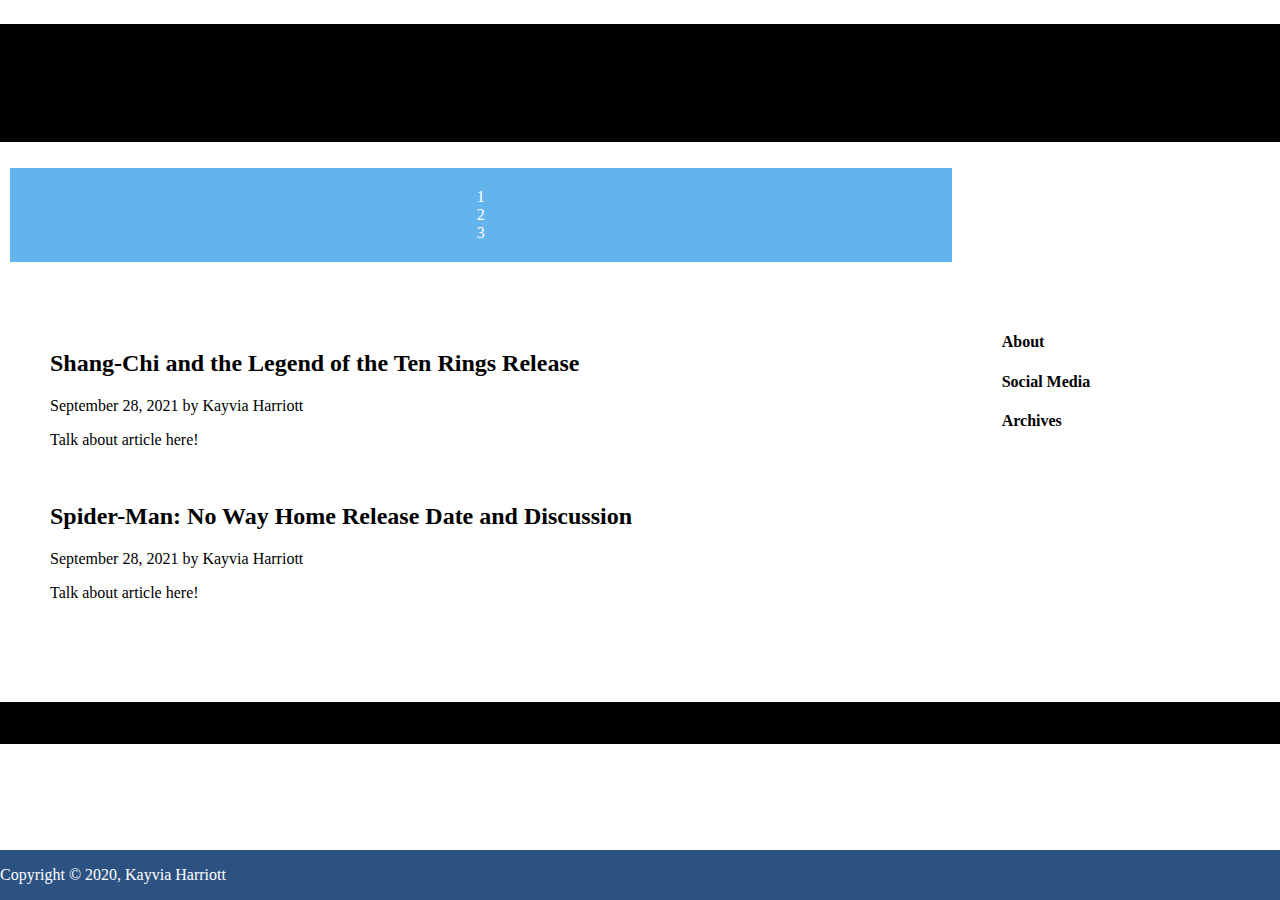
==== index2.html @ 140f6e14 "Updated index, css, and added images" ====
<!DOCTYPE html>
<html lang="en">
<head>
    <meta charset="UTF-8">
    <meta name="viewport" content="width=device-width, initial-scale=1.0">
    <title>INFO2180 Lab 2</title>    
    <link rel="stylesheet" href="styles.css">
</head><body><div class="container">
    <header>
        <h1>Kayvia Harriotts's Blog</h1>
        <p>A Marvel Cinematic Universe fanatic</p>
        <p>Circle picture of Kayvia Here, remember to use border-radius</p>
    </header>
    <main>
        <div class="grid-container">
            <div class="header">
                <div class="flex-container">
                        <div>1</div>
                        <div>2</div>
                        <div>3</div>
                </div> 
            </div>
            <div class="mainContent">
                <article>
                    <img src="" alt="">
                    <h2>Shang-Chi and the Legend of the Ten Rings Release</h2>
                    <p>September 28, 2021 by Kayvia Harriott</p>
                    <p> Talk about article here!</p>
                </article>

                <img src="" alt="">
                <article>
                    <h2>Spider-Man: No Way Home Release Date and Discussion</h2>
                    <p>September 28, 2021 by Kayvia Harriott</p>
                    <p> Talk about article here!</p>
                </article>

            </div>
            <div class="sidebar">
            <!--Sidebar-->
                    <h4>About</h2>
                    <h4>Social Media</h2>
                    <h4>Archives</h2>
            </div>
            <div class="footer">
                <footer>
                    <p>Copyright &copy; 2020, Kayvia Harriott</p>   
                </footer>  
            </div>
        </div>
        
        
        <!-- This will contain your blog posts -->
    </main>
    <aside>
        <!-- This will be your sidebar -->
    </aside>
  
</div>
</body>
</html>

<!DOCTYPE html>
<html lang="en">
<head>    
    <meta charset="UTF-8">    
    <meta name="viewport" content="width=device-width, initial-scale=1.0">
    <title>INFO2180 Lab 2</title>
    <link rel="stylesheet" href="styles.css">
</head>
<body>
<div class="container">
    <header> 
        <h1>Kayvia's Blog</h1>
        <p><!-- Put your one line statement or quote here --></p>
    </header>    
    <main>
        <!-- This will contain your blog posts -->
    </main>
    <aside>
        <!-- This will be your sidebar -->
    </aside>
    <footer>
        <p>Copyright &copy; 2020, Kayvia Harriott</p>
</footer>
</div>
</body>
</html>
---- styles.css ----
.grid-container{
    display: grid;
    grid-template-columns: auto auto auto;
    grid-gap: 10px;
    padding: 10px;   
}

header{
    background-color: black;
   /*margin-top: -12pt;*/
}

.header{
    grid-column-start: 1;
    grid-column-end: 3;
    text-align: center;
    background-color: #63B3ED;
    color: #FFFFFF;
    padding: 20px;
}

.footer{
    grid-column-start: 1;
    grid-column-end: 3;
}

.mainContent{
    grid-column-start: 1;
    grid-column-end: 3;
    padding: 40px;
}

.sidebar{
    padding: 40px;
}

.aboutHeader{
    color: #000000;
    background-color: #E2E8F0;
}

.socialmediaHeader{
    color: #48BB78;
}

.archivesHeader{
    color: #48BB78;
}

h1 {
    font-size: 36px;
    font-family: Georgia, 'Times New Roman', Times, serif;
}

body {
    margin: 0;    
}

footer{
    background-color: #2C5282;
    color: #FFFFFF;
    position: fixed;
    bottom: 0;
    width: 100%;
    height: 50px;
}

#blogPostCoverPhoto-1{
    height: 100px;
    float: right;
}


#blogPostCoverPhoto-2{
    height: 100px;
    float: left;
}

#selfPhoto {
    height: 150px;
    border-radius: 50%;
}
---- styles.css ----
.grid-container{
    display: grid;
    grid-template-columns: auto auto auto;
    grid-gap: 10px;
    padding: 10px;   
}

header{
    background-color: black;
   /*margin-top: -12pt;*/
}

.header{
    grid-column-start: 1;
    grid-column-end: 3;
    text-align: center;
    background-color: #63B3ED;
    color: #FFFFFF;
    padding: 20px;
}

.footer{
    grid-column-start: 1;
    grid-column-end: 3;
}

.mainContent{
    grid-column-start: 1;
    grid-column-end: 3;
    padding: 40px;
}

.sidebar{
    padding: 40px;
}

.aboutHeader{
    color: #000000;
    background-color: #E2E8F0;
}

.socialmediaHeader{
    color: #48BB78;
}

.archivesHeader{
    color: #48BB78;
}

h1 {
    font-size: 36px;
    font-family: Georgia, 'Times New Roman', Times, serif;
}

body {
    margin: 0;    
}

footer{
    background-color: #2C5282;
    color: #FFFFFF;
    position: fixed;
    bottom: 0;
    width: 100%;
    height: 50px;
}

#blogPostCoverPhoto-1{
    height: 100px;
    float: right;
}


#blogPostCoverPhoto-2{
    height: 100px;
    float: left;
}

#selfPhoto {
    height: 150px;
    border-radius: 50%;
}
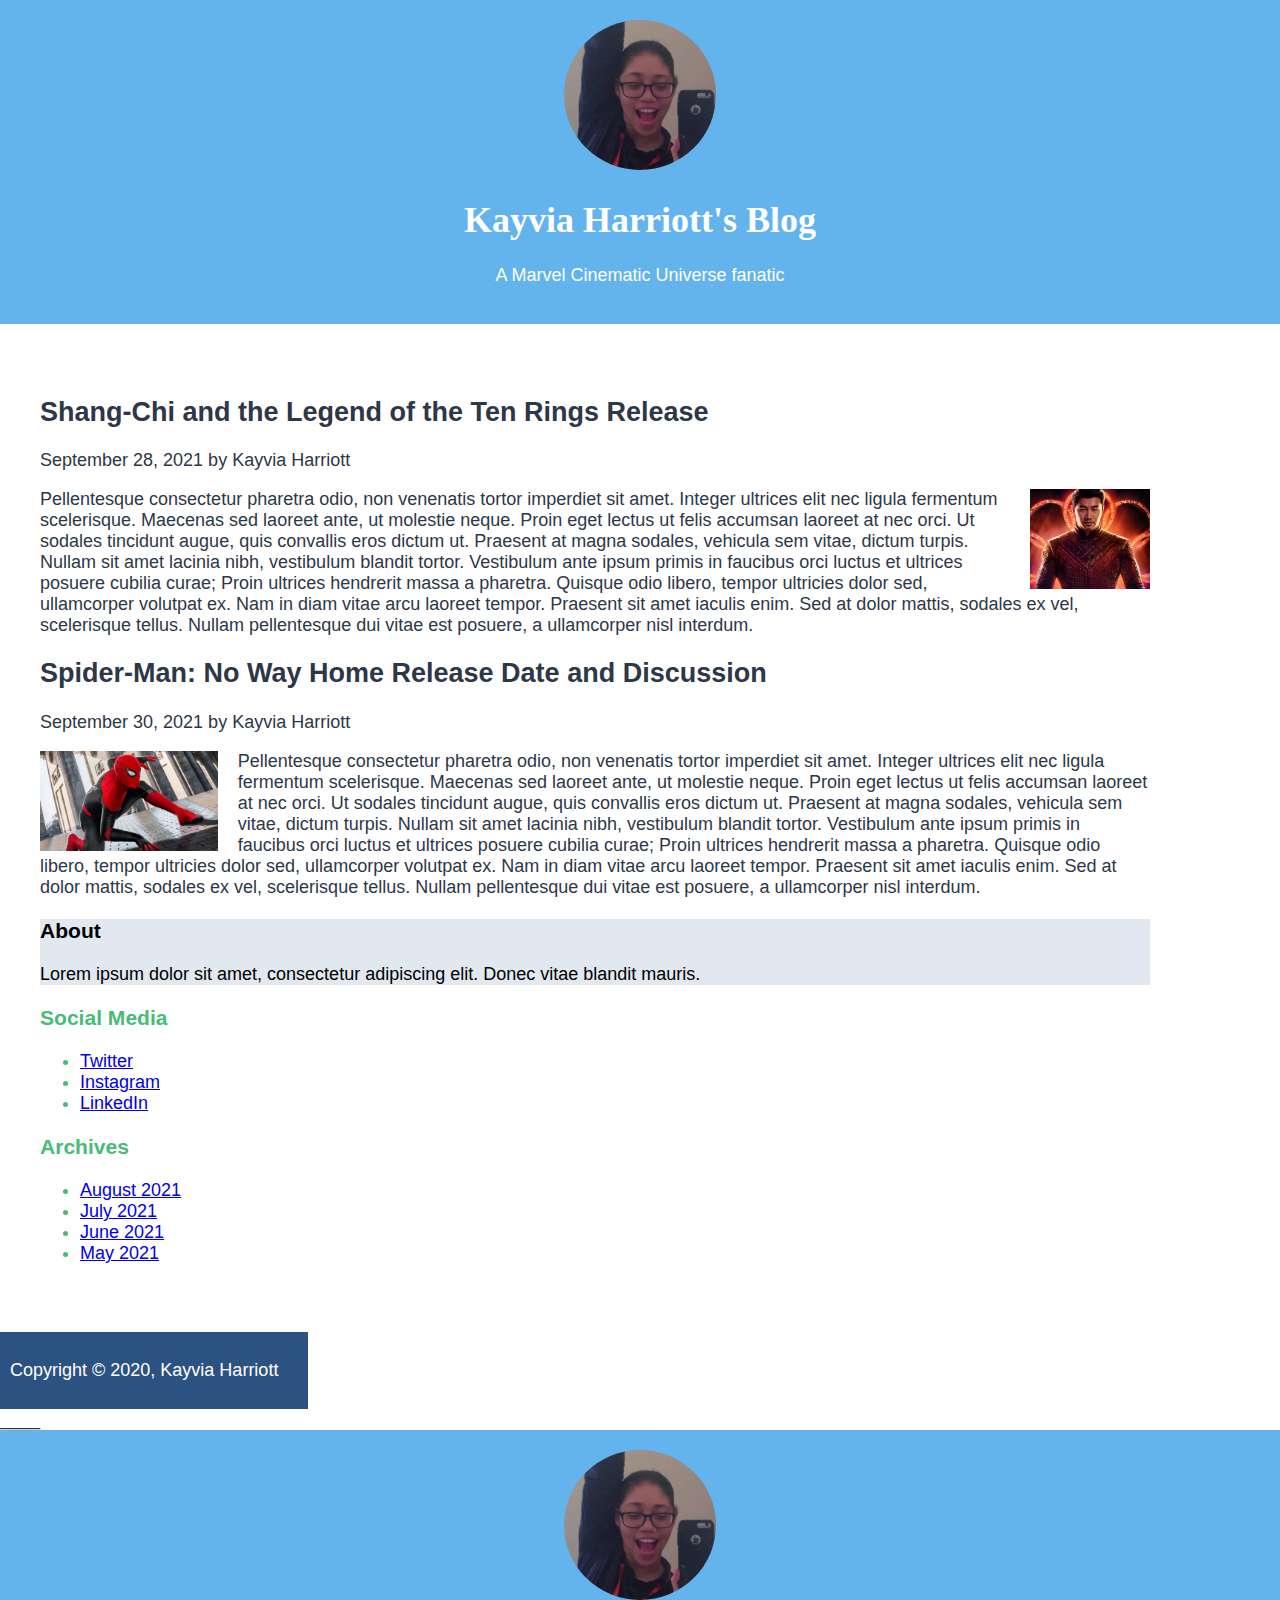
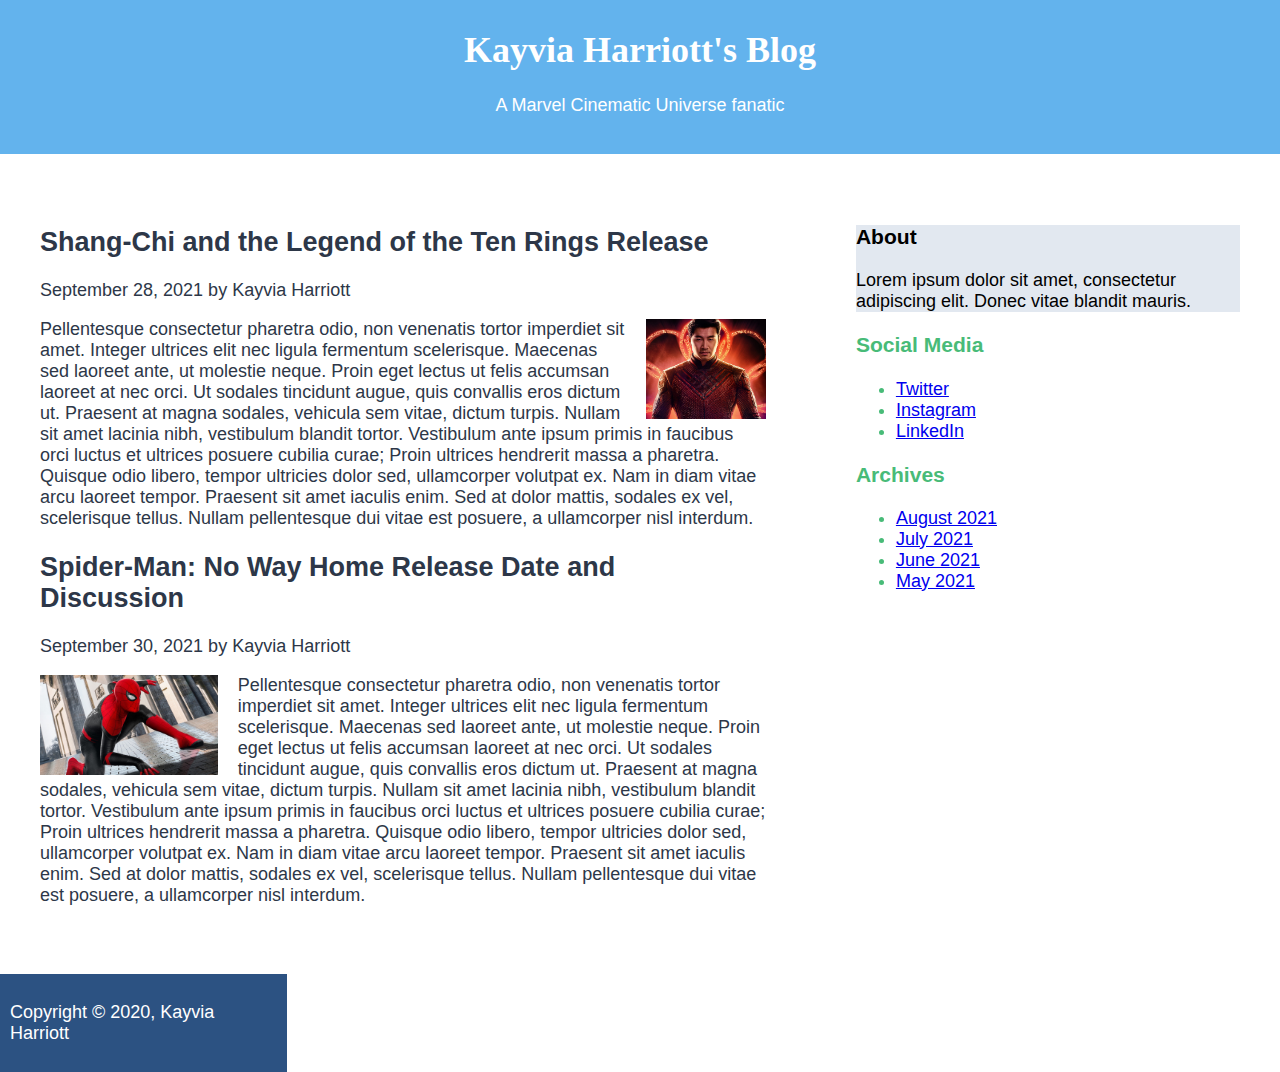
==== commit ab9b5940: "Updated index and css" ====
--- a/index2.html
+++ b/index2.html
@@ -5,84 +5,170 @@
     <meta name="viewport" content="width=device-width, initial-scale=1.0">
     <title>INFO2180 Lab 2</title>    
     <link rel="stylesheet" href="styles.css">
-</head><body><div class="container">
+</head>
+<body>
+<div class="container">
     <header>
-        <h1>Kayvia Harriotts's Blog</h1>
-        <p>A Marvel Cinematic Universe fanatic</p>
-        <p>Circle picture of Kayvia Here, remember to use border-radius</p>
+        <div class="header">
+            <div class="flex-container">
+                <div><img id="selfPhoto" src="selfPhoto.jpg" alt=""> </div>
+                <div><h1>Kayvia Harriott's Blog</h1></div>
+                <div><p>A Marvel Cinematic Universe fanatic</p></div>
+            </div>  
+        </div>
     </header>
-    <main>
-        <div class="grid-container">
-            <div class="header">
-                <div class="flex-container">
-                        <div>1</div>
-                        <div>2</div>
-                        <div>3</div>
-                </div> 
-            </div>
+    <main>        
             <div class="mainContent">
-                <article>
-                    <img src="" alt="">
+                <article>                    
                     <h2>Shang-Chi and the Legend of the Ten Rings Release</h2>
                     <p>September 28, 2021 by Kayvia Harriott</p>
-                    <p> Talk about article here!</p>
+                    <img id="blogPostCoverPhoto-1" src="shangChiMoviePoster.jpg" alt="">
+                    <p id="articleParagraph"> Pellentesque consectetur pharetra odio, non venenatis tortor imperdiet sit amet. 
+                        Integer ultrices elit nec ligula fermentum scelerisque. Maecenas sed laoreet ante, ut molestie neque. 
+                        Proin eget lectus ut felis accumsan laoreet at nec orci. Ut sodales tincidunt augue, quis convallis eros dictum ut. 
+                        Praesent at magna sodales, vehicula sem vitae, dictum turpis. Nullam sit amet lacinia nibh, vestibulum blandit tortor. 
+                        Vestibulum ante ipsum primis in faucibus orci luctus et ultrices posuere cubilia curae; Proin ultrices hendrerit massa a pharetra. 
+                        Quisque odio libero, tempor ultricies dolor sed, ullamcorper volutpat ex. Nam in diam vitae arcu laoreet tempor. Praesent sit amet iaculis enim. 
+                        Sed at dolor mattis, sodales ex vel, scelerisque tellus. Nullam pellentesque dui vitae est posuere, a ullamcorper nisl interdum. </p>                    
                 </article>
-
-                <img src="" alt="">
+               
                 <article>
                     <h2>Spider-Man: No Way Home Release Date and Discussion</h2>
-                    <p>September 28, 2021 by Kayvia Harriott</p>
-                    <p> Talk about article here!</p>
+                    <p>September 30, 2021 by Kayvia Harriott</p>
+                    <img id="blogPostCoverPhoto-2" src="spiderManPoster.jpeg" alt="">
+                    <p  id="articleParagraph"> Pellentesque consectetur pharetra odio, non venenatis tortor imperdiet sit amet. 
+                            Integer ultrices elit nec ligula fermentum scelerisque. Maecenas sed laoreet ante, ut molestie neque. 
+                            Proin eget lectus ut felis accumsan laoreet at nec orci. Ut sodales tincidunt augue, quis convallis eros dictum ut. 
+                            Praesent at magna sodales, vehicula sem vitae, dictum turpis. Nullam sit amet lacinia nibh, vestibulum blandit tortor. 
+                            Vestibulum ante ipsum primis in faucibus orci luctus et ultrices posuere cubilia curae; Proin ultrices hendrerit massa a pharetra. 
+                            Quisque odio libero, tempor ultricies dolor sed, ullamcorper volutpat ex. Nam in diam vitae arcu laoreet tempor. Praesent sit amet iaculis enim. 
+                            Sed at dolor mattis, sodales ex vel, scelerisque tellus. Nullam pellentesque dui vitae est posuere, a ullamcorper nisl interdum. </p> 
                 </article>
-
             </div>
             <div class="sidebar">
-            <!--Sidebar-->
-                    <h4>About</h2>
-                    <h4>Social Media</h2>
-                    <h4>Archives</h2>
+            <!--Sidebar-->                    
+                    <div class="aboutHeader">
+                        <h3>About</h3>
+                        <p>Lorem ipsum dolor sit amet, consectetur adipiscing elit. 
+                            Donec vitae blandit mauris. </p>
+                    </div>
+                    <div class="socialmediaHeader">
+                        <h3>Social Media</h3>
+                        <ul>
+                            <li><a href="url">Twitter</a></li>
+                            <li><a href="url">Instagram</a></li>
+                            <li><a href="url">LinkedIn</a></li>
+                        </ul>
+                    </div>
+                    <div class="archivesHeader">
+                        <h3>Archives</h3>
+                        <ul>
+                            <li><a href="url">August 2021</a></li>
+                            <li><a href="url">July 2021</a></li>
+                            <li><a href="url">June 2021</a></li>
+                            <li><a href="url">May 2021</a></li>
+                        </ul>
+                    </div>
             </div>
-            <div class="footer">
-                <footer>
-                    <p>Copyright &copy; 2020, Kayvia Harriott</p>   
-                </footer>  
-            </div>
-        </div>
-        
-        
         <!-- This will contain your blog posts -->
     </main>
     <aside>
         <!-- This will be your sidebar -->
     </aside>
-  
+    <div class="footer">
+        <footer>
+            <p>Copyright &copy; 2020, Kayvia Harriott</p>   
+        </footer>  
+    </div>
 </div>
 </body>
 </html>
 
+____
+
 <!DOCTYPE html>
 <html lang="en">
-<head>    
-    <meta charset="UTF-8">    
+<head>
+    <meta charset="UTF-8">
     <meta name="viewport" content="width=device-width, initial-scale=1.0">
-    <title>INFO2180 Lab 2</title>
+    <title>INFO2180 Lab 2</title>    
     <link rel="stylesheet" href="styles.css">
 </head>
 <body>
 <div class="container">
-    <header> 
-        <h1>Kayvia's Blog</h1>
-        <p><!-- Put your one line statement or quote here --></p>
-    </header>    
+    <header>
+        <div class="header">
+            <div class="flex-container">
+                <div><img id="selfPhoto" src="selfPhoto.jpg" alt=""> </div>
+                <div><h1>Kayvia Harriott's Blog</h1></div>
+                <div><p>A Marvel Cinematic Universe fanatic</p></div>
+            </div>  
+        </div>
+    </header>
+
     <main>
-        <!-- This will contain your blog posts -->
+        <!-- This will contain your blog posts -->        
+        <div class="mainContent">
+            <article>                    
+                <h2>Shang-Chi and the Legend of the Ten Rings Release</h2>
+                <p>September 28, 2021 by Kayvia Harriott</p>
+                <img id="blogPostCoverPhoto-1" src="shangChiMoviePoster.jpg" alt="">
+                <p id="articleParagraph"> Pellentesque consectetur pharetra odio, non venenatis tortor imperdiet sit amet. 
+                    Integer ultrices elit nec ligula fermentum scelerisque. Maecenas sed laoreet ante, ut molestie neque. 
+                    Proin eget lectus ut felis accumsan laoreet at nec orci. Ut sodales tincidunt augue, quis convallis eros dictum ut. 
+                    Praesent at magna sodales, vehicula sem vitae, dictum turpis. Nullam sit amet lacinia nibh, vestibulum blandit tortor. 
+                    Vestibulum ante ipsum primis in faucibus orci luctus et ultrices posuere cubilia curae; Proin ultrices hendrerit massa a pharetra. 
+                    Quisque odio libero, tempor ultricies dolor sed, ullamcorper volutpat ex. Nam in diam vitae arcu laoreet tempor. Praesent sit amet iaculis enim. 
+                    Sed at dolor mattis, sodales ex vel, scelerisque tellus. Nullam pellentesque dui vitae est posuere, a ullamcorper nisl interdum. </p>                    
+            </article>
+            
+            <article>
+                <h2>Spider-Man: No Way Home Release Date and Discussion</h2>
+                <p>September 30, 2021 by Kayvia Harriott</p>
+                <img id="blogPostCoverPhoto-2" src="spiderManPoster.jpeg" alt="">
+                <p  id="articleParagraph"> Pellentesque consectetur pharetra odio, non venenatis tortor imperdiet sit amet. 
+                        Integer ultrices elit nec ligula fermentum scelerisque. Maecenas sed laoreet ante, ut molestie neque. 
+                        Proin eget lectus ut felis accumsan laoreet at nec orci. Ut sodales tincidunt augue, quis convallis eros dictum ut. 
+                        Praesent at magna sodales, vehicula sem vitae, dictum turpis. Nullam sit amet lacinia nibh, vestibulum blandit tortor. 
+                        Vestibulum ante ipsum primis in faucibus orci luctus et ultrices posuere cubilia curae; Proin ultrices hendrerit massa a pharetra. 
+                        Quisque odio libero, tempor ultricies dolor sed, ullamcorper volutpat ex. Nam in diam vitae arcu laoreet tempor. Praesent sit amet iaculis enim. 
+                        Sed at dolor mattis, sodales ex vel, scelerisque tellus. Nullam pellentesque dui vitae est posuere, a ullamcorper nisl interdum. </p> 
+            </article>
+        </div>           
     </main>
     <aside>
         <!-- This will be your sidebar -->
+        <div class="sidebar">                
+            <div class="aboutHeader">
+                <h3>About</h3>
+                <p>Lorem ipsum dolor sit amet, consectetur adipiscing elit. 
+                    Donec vitae blandit mauris. </p>
+            </div>
+            <div class="socialmediaHeader">
+                <h3>Social Media</h3>
+                <ul>
+                    <li><a href="url">Twitter</a></li>
+                    <li><a href="url">Instagram</a></li>
+                    <li><a href="url">LinkedIn</a></li>
+                </ul>
+            </div>
+            <div class="archivesHeader">
+                <h3>Archives</h3>
+                <ul>
+                    <li><a href="url">August 2021</a></li>
+                    <li><a href="url">July 2021</a></li>
+                    <li><a href="url">June 2021</a></li>
+                    <li><a href="url">May 2021</a></li>
+                </ul>
+            </div>
+        </div>        
     </aside>
-    <footer>
-        <p>Copyright &copy; 2020, Kayvia Harriott</p>
-</footer>
+    
+    <div class="footer">
+        <footer>
+            <p>Copyright &copy; 2020, Kayvia Harriott</p>   
+        </footer>  
+    </div>
 </div>
 </body>
 </html>--- a/styles.css
+++ b/styles.css
@@ -1,37 +1,64 @@
-.grid-container{
+.container {
     display: grid;
-    grid-template-columns: auto auto auto;
+    grid-template-areas:
+      'header header header header header header'
+      'main main main main sidebar sidebar'
+      'footer footer footer footer footer footer';
     grid-gap: 10px;
-    padding: 10px;   
+    margin: 0px;
 }
 
 header{
-    background-color: black;
-   /*margin-top: -12pt;*/
+    grid-area: header;
+}
+
+main{
+    grid-area: main;
+    padding: 40px;
+}
+
+aside{
+    grid-area: sidebar;
+    padding: 40px;
+}
+
+footer{
+    grid-area: footer;
+}
+
+
+
+#blogPostCoverPhoto-1{
+    height: 100px;
+    float: right;
+    padding-left: 20px;
+}
+
+
+#blogPostCoverPhoto-2{
+    height: 100px;
+    float: left;
+    padding-right: 20px;
+}
+
+#selfPhoto {
+    height: 150px;
+    border-radius: 50%;
+}
+
+body {
+    margin: 0;    
+    font-size: 18px;
+    color: #2D3748;
+    font-family: -apple-system, BlinkMacSystemFont, 'Segoe UI', Roboto, Oxygen, Ubuntu, Cantarell, 'Open Sans', 'Helvetica Neue', sans-serif;
+    padding: 0;
 }
 
 .header{
-    grid-column-start: 1;
-    grid-column-end: 3;
     text-align: center;
     background-color: #63B3ED;
     color: #FFFFFF;
     padding: 20px;
-}
-
-.footer{
-    grid-column-start: 1;
-    grid-column-end: 3;
-}
-
-.mainContent{
-    grid-column-start: 1;
-    grid-column-end: 3;
-    padding: 40px;
-}
-
-.sidebar{
-    padding: 40px;
 }
 
 .aboutHeader{
@@ -52,31 +79,11 @@
     font-family: Georgia, 'Times New Roman', Times, serif;
 }
 
-body {
-    margin: 0;    
-}
-
 footer{
     background-color: #2C5282;
     color: #FFFFFF;
-    position: fixed;
-    bottom: 0;
     width: 100%;
-    height: 50px;
+    padding: 10px;
 }
 
-#blogPostCoverPhoto-1{
-    height: 100px;
-    float: right;
-}
-
-
-#blogPostCoverPhoto-2{
-    height: 100px;
-    float: left;
-}
-
-#selfPhoto {
-    height: 150px;
-    border-radius: 50%;
-}
+  
--- a/styles.css
+++ b/styles.css
@@ -1,37 +1,64 @@
-.grid-container{
+.container {
     display: grid;
-    grid-template-columns: auto auto auto;
+    grid-template-areas:
+      'header header header header header header'
+      'main main main main sidebar sidebar'
+      'footer footer footer footer footer footer';
     grid-gap: 10px;
-    padding: 10px;   
+    margin: 0px;
 }
 
 header{
-    background-color: black;
-   /*margin-top: -12pt;*/
+    grid-area: header;
+}
+
+main{
+    grid-area: main;
+    padding: 40px;
+}
+
+aside{
+    grid-area: sidebar;
+    padding: 40px;
+}
+
+footer{
+    grid-area: footer;
+}
+
+
+
+#blogPostCoverPhoto-1{
+    height: 100px;
+    float: right;
+    padding-left: 20px;
+}
+
+
+#blogPostCoverPhoto-2{
+    height: 100px;
+    float: left;
+    padding-right: 20px;
+}
+
+#selfPhoto {
+    height: 150px;
+    border-radius: 50%;
+}
+
+body {
+    margin: 0;    
+    font-size: 18px;
+    color: #2D3748;
+    font-family: -apple-system, BlinkMacSystemFont, 'Segoe UI', Roboto, Oxygen, Ubuntu, Cantarell, 'Open Sans', 'Helvetica Neue', sans-serif;
+    padding: 0;
 }
 
 .header{
-    grid-column-start: 1;
-    grid-column-end: 3;
     text-align: center;
     background-color: #63B3ED;
     color: #FFFFFF;
     padding: 20px;
-}
-
-.footer{
-    grid-column-start: 1;
-    grid-column-end: 3;
-}
-
-.mainContent{
-    grid-column-start: 1;
-    grid-column-end: 3;
-    padding: 40px;
-}
-
-.sidebar{
-    padding: 40px;
 }
 
 .aboutHeader{
@@ -52,31 +79,11 @@
     font-family: Georgia, 'Times New Roman', Times, serif;
 }
 
-body {
-    margin: 0;    
-}
-
 footer{
     background-color: #2C5282;
     color: #FFFFFF;
-    position: fixed;
-    bottom: 0;
     width: 100%;
-    height: 50px;
+    padding: 10px;
 }
 
-#blogPostCoverPhoto-1{
-    height: 100px;
-    float: right;
-}
-
-
-#blogPostCoverPhoto-2{
-    height: 100px;
-    float: left;
-}
-
-#selfPhoto {
-    height: 150px;
-    border-radius: 50%;
-}
+  
